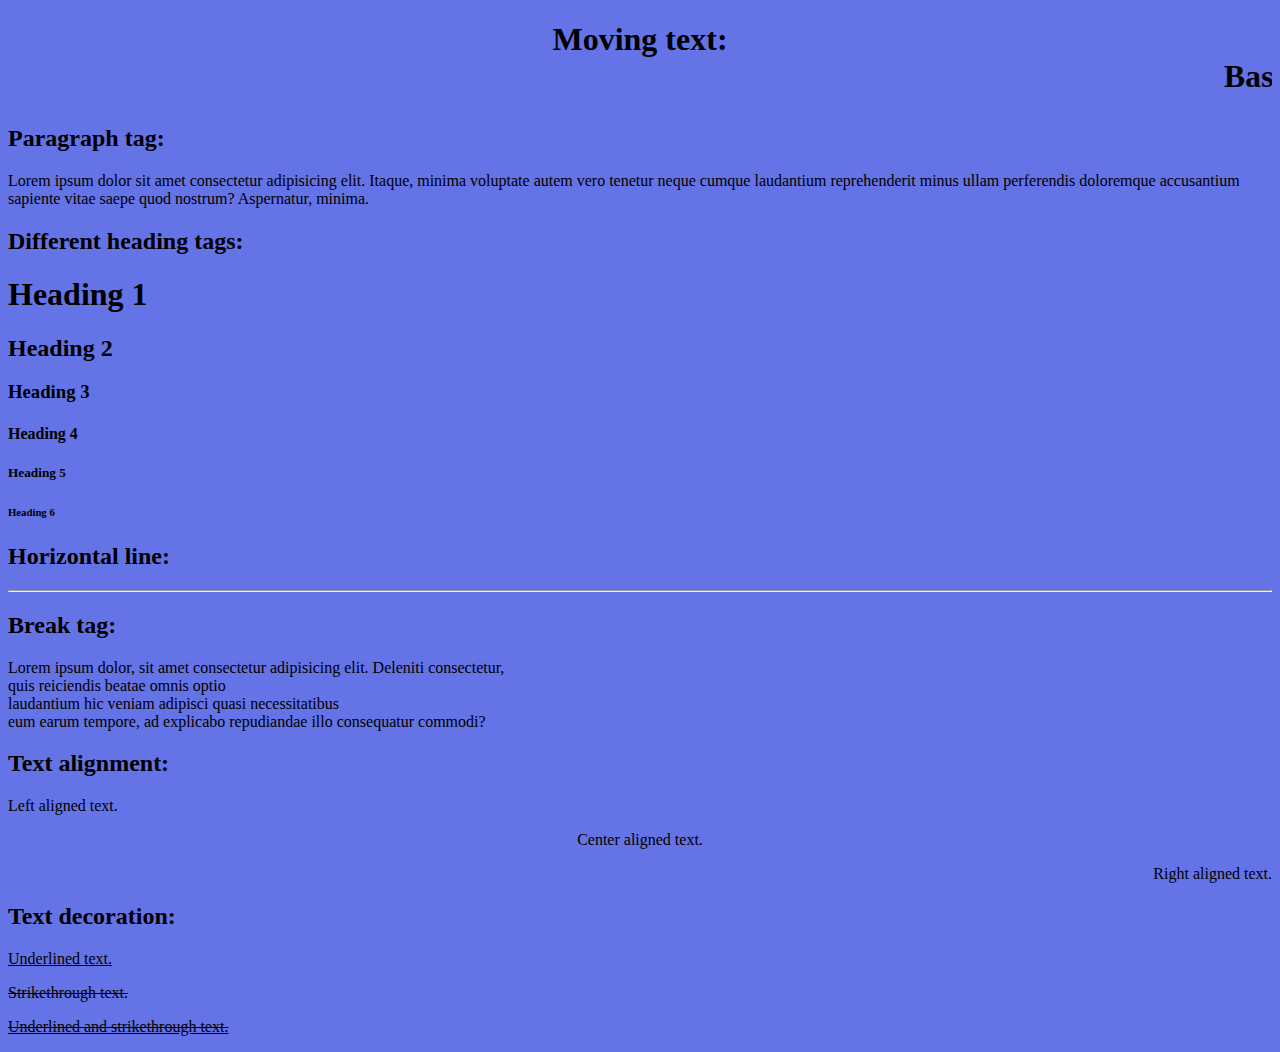
==== WEB/1/index.html @ b9928b8c "Add files via upload" ====
<!DOCTYPE html>
<html>
<head>
<title>HTML Tags Demo</title>
</head>
<body>
<h1 style="text-align: center;">Moving text: <marquee>Basic HTML Tags</marquee></h1>
<h2>Paragraph tag:</h2>
<p>Lorem ipsum dolor sit amet consectetur adipisicing elit.
Itaque, minima voluptate autem vero tenetur neque cumque laudantium reprehenderit minus ullam perferendis doloremque accusantium sapiente vitae saepe quod nostrum? Aspernatur, minima. </p>
<h2>Different heading tags:</h2>
<h1>Heading 1</h1>
<h2>Heading 2</h2>
<h3>Heading 3</h3>
<h4>Heading 4</h4>
<h5>Heading 5</h5>
<h6>Heading 6</h6>
<h2>Horizontal line:</h2>
<hr>
 
<h2>Break tag:</h2>
<p>Lorem ipsum dolor, sit amet consectetur adipisicing elit. Deleniti consectetur,<br>
quis reiciendis beatae omnis optio<br>laudantium hic veniam adipisci quasi necessitatibus<br> eum earum tempore, ad explicabo repudiandae illo consequatur commodi?</p>

<h2>Text alignment:</h2>
<p style="text-align: left;">Left aligned text.</p>
<p style="text-align: center;">Center aligned text.</p>
<p style="text-align: right;">Right aligned text.</p>


<h2>Text decoration:</h2>
<p style="text-decoration: underline;">Underlined text.</p>
<p style="text-decoration: line-through;">Strikethrough text.</p>
<p style="text-decoration: underline line-through;">Underlined and strikethrough text.</p>
</body>
<style> body {
background-color: rgb(100, 115, 230);
}</style>
</html>
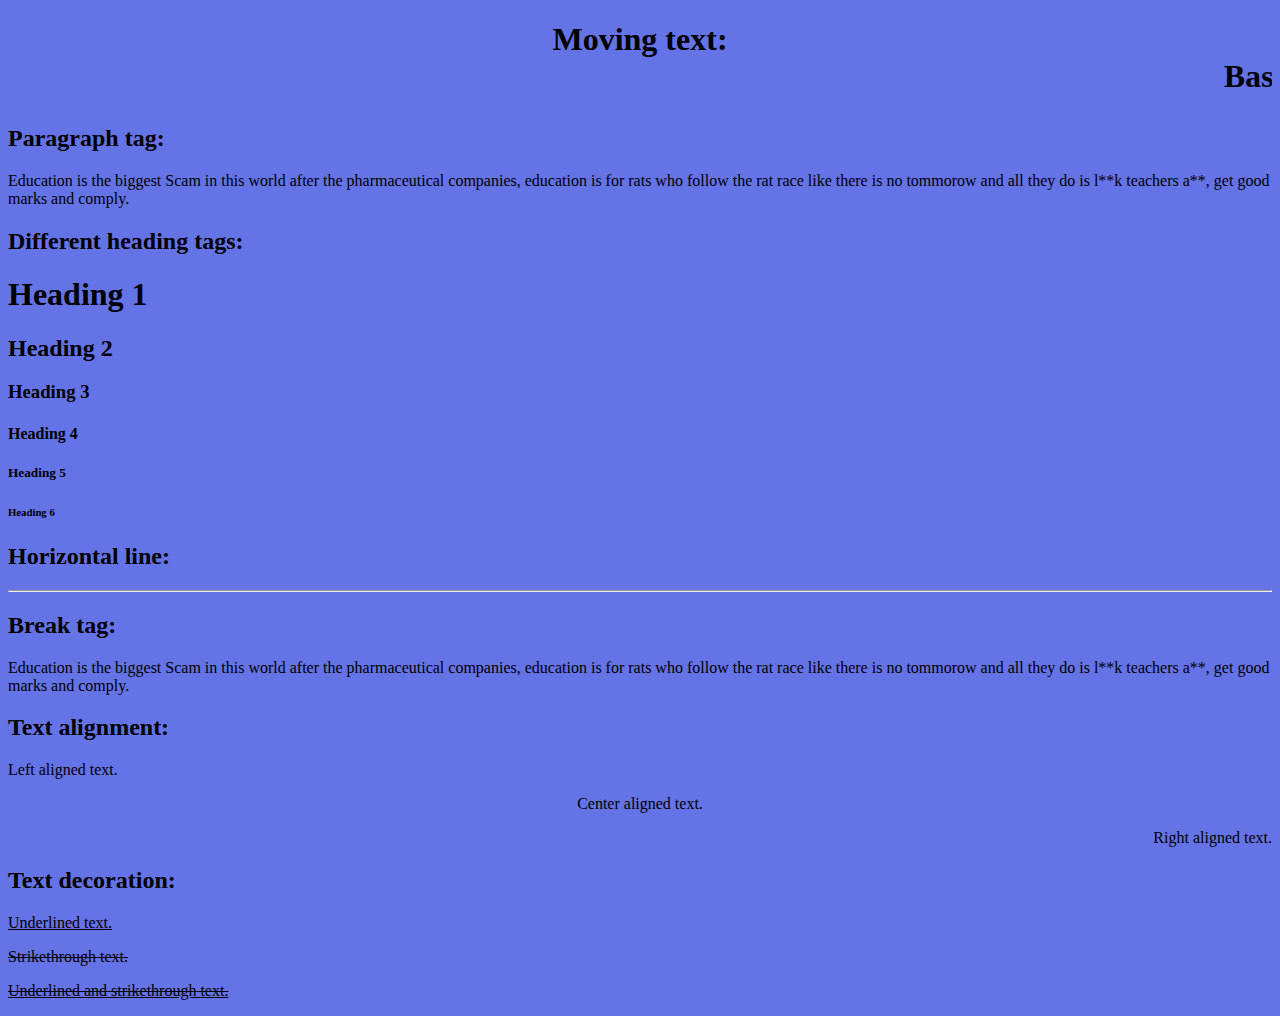
==== commit 3f2ec828: "Update index.html" ====
--- a/WEB/1/index.html
+++ b/WEB/1/index.html
@@ -1,39 +1,39 @@
 <!DOCTYPE html>
 <html>
 <head>
-<title>HTML Tags Demo</title>
+    <title>HTML Tags Demo</title>
+    <style>
+        body {
+            background-color: rgb(100, 115, 230);
+        }
+    </style>
 </head>
 <body>
-<h1 style="text-align: center;">Moving text: <marquee>Basic HTML Tags</marquee></h1>
-<h2>Paragraph tag:</h2>
-<p>Lorem ipsum dolor sit amet consectetur adipisicing elit.
-Itaque, minima voluptate autem vero tenetur neque cumque laudantium reprehenderit minus ullam perferendis doloremque accusantium sapiente vitae saepe quod nostrum? Aspernatur, minima. </p>
-<h2>Different heading tags:</h2>
-<h1>Heading 1</h1>
-<h2>Heading 2</h2>
-<h3>Heading 3</h3>
-<h4>Heading 4</h4>
-<h5>Heading 5</h5>
-<h6>Heading 6</h6>
-<h2>Horizontal line:</h2>
-<hr>
- 
-<h2>Break tag:</h2>
-<p>Lorem ipsum dolor, sit amet consectetur adipisicing elit. Deleniti consectetur,<br>
-quis reiciendis beatae omnis optio<br>laudantium hic veniam adipisci quasi necessitatibus<br> eum earum tempore, ad explicabo repudiandae illo consequatur commodi?</p>
-
-<h2>Text alignment:</h2>
-<p style="text-align: left;">Left aligned text.</p>
-<p style="text-align: center;">Center aligned text.</p>
-<p style="text-align: right;">Right aligned text.</p>
-
-
-<h2>Text decoration:</h2>
-<p style="text-decoration: underline;">Underlined text.</p>
-<p style="text-decoration: line-through;">Strikethrough text.</p>
-<p style="text-decoration: underline line-through;">Underlined and strikethrough text.</p>
+    <h1 style="text-align: center;">Moving text: <marquee>Basic HTML Tags</marquee></h1>
+    <h2>Paragraph tag:</h2>
+    <p>Education is the biggest Scam in this world after the pharmaceutical companies, education is for rats who 
+     follow the rat race like there is no tommorow and all they do is l**k teachers a**, get good marks and comply.
+    </p>
+    <h2>Different heading tags:</h2>
+    <h1>Heading 1</h1>
+    <h2>Heading 2</h2>
+    <h3>Heading 3</h3>
+    <h4>Heading 4</h4>
+    <h5>Heading 5</h5>
+    <h6>Heading 6</h6>
+    <h2>Horizontal line:</h2>
+    <hr>
+    <h2>Break tag:</h2>
+    <p>Education is the biggest Scam in this world after the pharmaceutical companies, education is for rats who 
+     follow the rat race like there is no tommorow and all they do is l**k teachers a**, get good marks and comply.
+    </p>
+    <h2>Text alignment:</h2>
+    <p style="text-align: left;">Left aligned text.</p>
+    <p style="text-align: center;">Center aligned text.</p>
+    <p style="text-align: right;">Right aligned text.</p>
+    <h2>Text decoration:</h2>
+    <p style="text-decoration: underline;">Underlined text.</p>
+    <p style="text-decoration: line-through;">Strikethrough text.</p>
+    <p style="text-decoration: underline line-through;">Underlined and strikethrough text.</p>
 </body>
-<style> body {
-background-color: rgb(100, 115, 230);
-}</style>
 </html>
